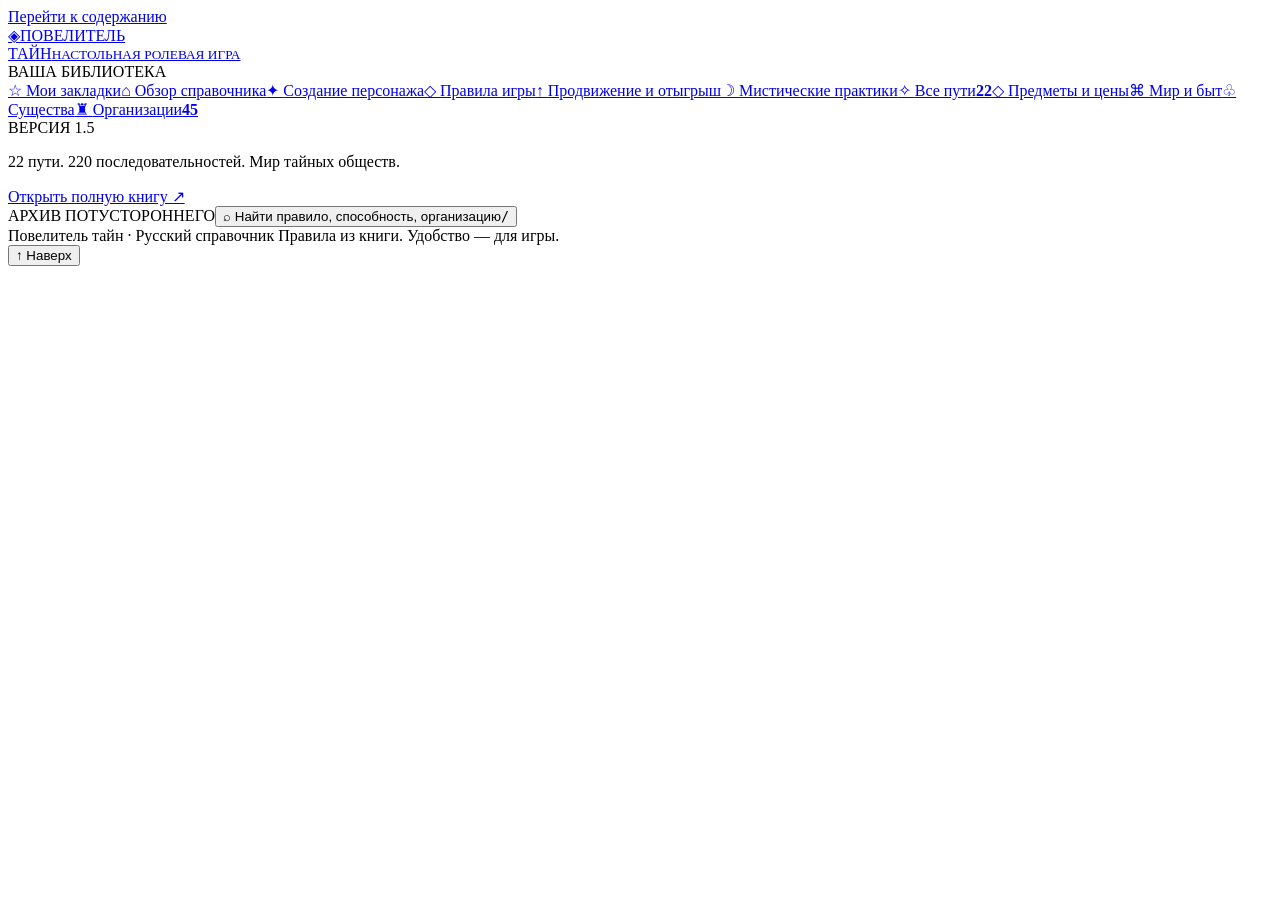
==== index.html @ ff5f6e9d "Add illustrated atlas of all 22 pathways" ====
<!doctype html><html lang="ru"><head><meta charset="utf-8"><meta name="viewport" content="width=device-width,initial-scale=1"><title>Повелитель тайн · Справочник</title><link rel="stylesheet" href="style.css"><link rel="stylesheet" href="gothic.css"><link rel="stylesheet" href="archive.css"><link rel="stylesheet" href="typography.css"><link rel="stylesheet" href="illumination.css"><link rel="stylesheet" href="section-art.css"><link rel="stylesheet" href="reference-entries.css"><link rel="stylesheet" href="browser-fixes.css"><link rel="stylesheet" href="vignettes.css"><link rel="stylesheet" href="directory-polish.css?v=3"><link rel="stylesheet" href="ornate-frames.css?v=2"><link rel="stylesheet" href="content-polish.css?v=2"><link rel="stylesheet" href="path-atlas.css?v=1"></head><body><a class="skip" href="#content">Перейти к содержанию</a><aside class="rail"><a class="brand" href="#home"><span class="seal">◈</span>ПОВЕЛИТЕЛЬ<br>ТАЙН<small>НАСТОЛЬНАЯ РОЛЕВАЯ ИГРА</small></a><div class="rail-label">ВАША БИБЛИОТЕКА</div><nav aria-label="Основная навигация"><a href="#bookmarks" data-nav="bookmarks">☆ <span>Мои закладки</span></a><a href="#home" data-nav="home">⌂ <span>Обзор справочника</span></a><a href="#reference/start" data-nav="start">✦ <span>Создание персонажа</span></a><a href="#reference/rules" data-nav="rules">◇ <span>Правила игры</span></a><a href="#reference/advancement" data-nav="advancement">↑ <span>Продвижение и отыгрыш</span></a><a href="#reference/mysticism" data-nav="mysticism">☽ <span>Мистические практики</span></a><a href="#paths" data-nav="path">✧ <span>Все пути</span><b>22</b></a><a href="#reference/items" data-nav="items">◇ <span>Предметы и цены</span></a><a href="#reference/world" data-nav="world">⌘ <span>Мир и быт</span></a><a href="#reference/creatures" data-nav="creatures">♧ <span>Существа</span></a><a href="#organizations" data-nav="organizations">♜ <span>Организации</span><b>45</b></a></nav><div class="rail-bottom"><span class="edition">ВЕРСИЯ 1.5</span><p>22 пути. 220 последовательностей. Мир тайных обществ.</p><a href="book.pdf" target="_blank" rel="noopener">Открыть полную книгу ↗</a></div></aside><div class="shell"><header><span class="header-label">АРХИВ ПОТУСТОРОННЕГО</span><button id="searchButton" class="search-button">⌕ <span>Найти правило, способность, организацию</span><kbd>/</kbd></button></header><main id="content" tabindex="-1"></main><footer>Повелитель тайн · Русский справочник <span>Правила из книги. Удобство — для игры.</span></footer></div><dialog id="searchDialog"><div class="search-head"><input id="searchInput" type="search" placeholder="Например: гадание, марионетка, Леонард…" aria-label="Поиск по справочнику"><button id="closeSearch" aria-label="Закрыть поиск">✕</button></div><label class="search-scope">Искать в <select id="searchScope"><option value="all">Всём справочнике</option><option value="path">Путях и последовательностях</option><option value="article">Правилах и статьях</option><option value="org">Организациях</option></select></label><p id="searchCount" aria-live="polite">Поиск по правилам, путям и организациям</p><div id="searchResults"></div></dialog><button id="backToTop" aria-label="Вернуться к началу страницы">↑ Наверх</button><div id="toast" role="status"></div><script src="data.js?v=20261022-boundaries1"></script><script src="path-boundaries.js?v=20261022-1"></script><script src="path-overviews.js?v=1"></script><script src="org-art.js?v=2"></script><script src="article-art.js?v=2"></script><script src="path-atlas.js?v=1"></script><script src="app.js?v=20261023-atlas1"></script></body></html>
---- path-atlas.css ----
.path-atlas{margin:32px 0 42px;border:1px solid #8b744b;background:radial-gradient(circle at 50% -25%,#69553345,transparent 43%),linear-gradient(125deg,#192329,#10191e);box-shadow:0 18px 44px #0005;position:relative;overflow:hidden}
.path-atlas:before,.path-atlas:after{content:'✦';position:absolute;color:#c7a66b;z-index:1;font-size:20px;line-height:1;background:#151d22;padding:0 8px}
.path-atlas:before{top:-2px;left:18px}.path-atlas:after{bottom:-2px;right:18px}
.path-atlas-heading{display:flex;align-items:center;gap:20px;padding:26px 32px;cursor:pointer;list-style:none;background:radial-gradient(circle at 11% 50%,#b99c5e20,transparent 27%);border-bottom:1px solid #6b593b}
.path-atlas-heading::-webkit-details-marker{display:none}.path-atlas-heading:after{content:'⌄';color:#d4bb80;font:28px Georgia,serif;margin-left:14px;transition:transform .2s}.path-atlas:not([open]) .path-atlas-heading:after{transform:rotate(-90deg)}
.path-atlas-seal{width:66px;height:66px;display:grid;place-items:center;flex:none;border:1px solid #a68a55;border-radius:50%;box-shadow:0 0 0 5px #a68a5520,inset 0 0 0 5px #11191e;color:#e1c58b;font-size:35px;transform:rotate(-15deg)}
.path-atlas-heading small{display:block;font:10px/1.5 Arial,sans-serif;letter-spacing:2.5px;color:#c4a873}.path-atlas-heading strong{display:block;font:normal clamp(24px,2.5vw,35px)/1.15 Cambria,Georgia,serif;color:#f0e3c9;margin:3px 0}.path-atlas-heading em{display:block;font:normal 13px/1.45 Georgia,serif;color:#b8b5a8}.path-atlas-count{margin-left:auto;flex:none;border:1px solid #77613e;padding:8px 12px;color:#d5bc86;font:10px Arial,sans-serif;letter-spacing:1.5px}
.path-atlas-body{padding:23px 26px 27px}.path-atlas-body>p{margin:0 6px 21px;color:#bdb9aa;font-size:14px}.path-atlas-grid{display:grid;grid-template-columns:repeat(2,minmax(0,1fr));column-gap:20px;row-gap:8px}
.path-atlas-entry{min-width:0;display:flex;align-items:center;gap:13px;min-height:68px;padding:8px 13px;border:1px solid #5b4e38;background:linear-gradient(90deg,#a58a5410,#111a20);transition:background .2s,border-color .2s,transform .2s;position:relative;clip-path:polygon(0 0,calc(100% - 10px) 0,100% 10px,100% 100%,10px 100%,0 calc(100% - 10px))}
.path-atlas-entry:hover,.path-atlas-entry:focus-visible{background:linear-gradient(90deg,#a58a5438,#1a252b);border-color:#b99c60;transform:translateY(-2px)}.path-atlas-entry[hidden]{display:none}
.path-atlas-number{color:#a99164;font:11px Arial,sans-serif;letter-spacing:1px;min-width:20px}.path-atlas-entry img{width:41px;height:48px;object-fit:cover;border:1px solid #9a8052;filter:sepia(.2) saturate(.75)}.path-atlas-copy{min-width:0;flex:1}.path-atlas-copy strong{display:block;color:#ead9b7;font:18px/1.2 Cambria,Georgia,serif}.path-atlas-copy small{display:flex;align-items:baseline;flex-wrap:wrap;gap:5px;color:#b8b8ad;font:12px/1.35 Georgia,serif;margin-top:5px}.path-atlas-copy b{color:#cfb277;font:10px Arial,sans-serif}.path-atlas-copy i{color:#9a855a;font-style:normal;margin:0 2px}.path-atlas-arrow{color:#c2a66e;font-size:18px;align-self:center}
@media(max-width:1120px){.path-atlas-grid{grid-template-columns:1fr}.path-atlas-body{padding:20px}.path-atlas-heading{padding:23px}}
@media(max-width:650px){.path-atlas{margin:24px 0 32px}.path-atlas-heading{gap:14px;padding:20px 16px}.path-atlas-seal{width:47px;height:47px;font-size:25px}.path-atlas-heading strong{font-size:23px}.path-atlas-heading em{font-size:11px}.path-atlas-heading small{font-size:8px;letter-spacing:1.4px}.path-atlas-count{display:none}.path-atlas-body{padding:16px 12px 19px}.path-atlas-body>p{font-size:13px;margin:0 5px 15px}.path-atlas-entry{gap:9px;padding:7px 8px;min-height:64px}.path-atlas-entry img{width:36px;height:43px}.path-atlas-copy strong{font-size:16px}.path-atlas-copy small{font-size:11px}.path-atlas-arrow{font-size:16px}}
@media(prefers-reduced-motion:reduce){.path-atlas-entry,.path-atlas-heading:after{transition:none}.path-atlas-entry:hover{transform:none}}
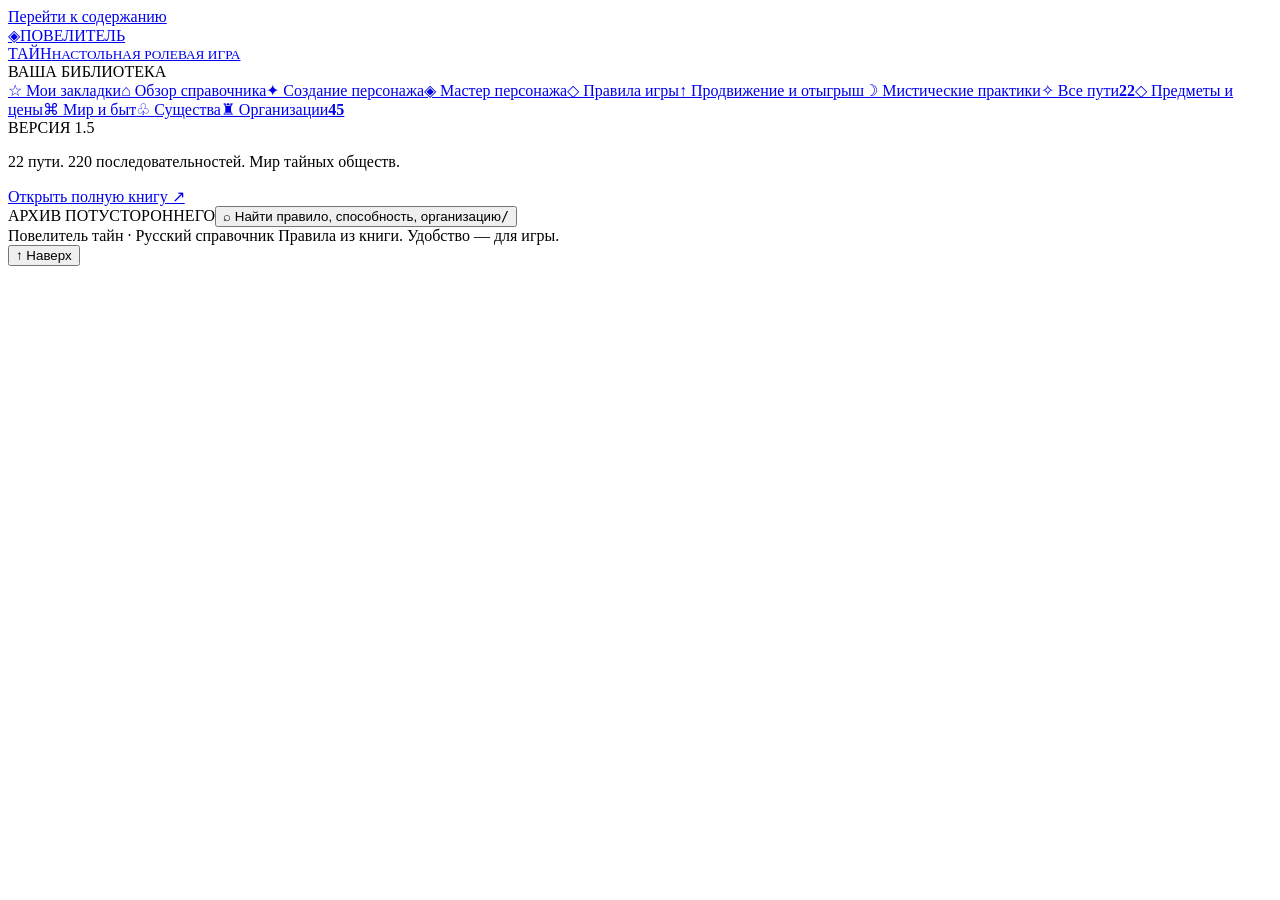
==== commit c9a5442a: "Добавить пошаговое создание персонажа" ====
--- a/index.html
+++ b/index.html
@@ -1 +1 @@
-<!doctype html><html lang="ru"><head><meta charset="utf-8"><meta name="viewport" content="width=device-width,initial-scale=1"><title>Повелитель тайн · Справочник</title><link rel="stylesheet" href="style.css"><link rel="stylesheet" href="gothic.css"><link rel="stylesheet" href="archive.css"><link rel="stylesheet" href="typography.css"><link rel="stylesheet" href="illumination.css"><link rel="stylesheet" href="section-art.css"><link rel="stylesheet" href="reference-entries.css"><link rel="stylesheet" href="browser-fixes.css"><link rel="stylesheet" href="vignettes.css"><link rel="stylesheet" href="directory-polish.css?v=3"><link rel="stylesheet" href="ornate-frames.css?v=2"><link rel="stylesheet" href="content-polish.css?v=2"><link rel="stylesheet" href="path-atlas.css?v=1"></head><body><a class="skip" href="#content">Перейти к содержанию</a><aside class="rail"><a class="brand" href="#home"><span class="seal">◈</span>ПОВЕЛИТЕЛЬ<br>ТАЙН<small>НАСТОЛЬНАЯ РОЛЕВАЯ ИГРА</small></a><div class="rail-label">ВАША БИБЛИОТЕКА</div><nav aria-label="Основная навигация"><a href="#bookmarks" data-nav="bookmarks">☆ <span>Мои закладки</span></a><a href="#home" data-nav="home">⌂ <span>Обзор справочника</span></a><a href="#reference/start" data-nav="start">✦ <span>Создание персонажа</span></a><a href="#reference/rules" data-nav="rules">◇ <span>Правила игры</span></a><a href="#reference/advancement" data-nav="advancement">↑ <span>Продвижение и отыгрыш</span></a><a href="#reference/mysticism" data-nav="mysticism">☽ <span>Мистические практики</span></a><a href="#paths" data-nav="path">✧ <span>Все пути</span><b>22</b></a><a href="#reference/items" data-nav="items">◇ <span>Предметы и цены</span></a><a href="#reference/world" data-nav="world">⌘ <span>Мир и быт</span></a><a href="#reference/creatures" data-nav="creatures">♧ <span>Существа</span></a><a href="#organizations" data-nav="organizations">♜ <span>Организации</span><b>45</b></a></nav><div class="rail-bottom"><span class="edition">ВЕРСИЯ 1.5</span><p>22 пути. 220 последовательностей. Мир тайных обществ.</p><a href="book.pdf" target="_blank" rel="noopener">Открыть полную книгу ↗</a></div></aside><div class="shell"><header><span class="header-label">АРХИВ ПОТУСТОРОННЕГО</span><button id="searchButton" class="search-button">⌕ <span>Найти правило, способность, организацию</span><kbd>/</kbd></button></header><main id="content" tabindex="-1"></main><footer>Повелитель тайн · Русский справочник <span>Правила из книги. Удобство — для игры.</span></footer></div><dialog id="searchDialog"><div class="search-head"><input id="searchInput" type="search" placeholder="Например: гадание, марионетка, Леонард…" aria-label="Поиск по справочнику"><button id="closeSearch" aria-label="Закрыть поиск">✕</button></div><label class="search-scope">Искать в <select id="searchScope"><option value="all">Всём справочнике</option><option value="path">Путях и последовательностях</option><option value="article">Правилах и статьях</option><option value="org">Организациях</option></select></label><p id="searchCount" aria-live="polite">Поиск по правилам, путям и организациям</p><div id="searchResults"></div></dialog><button id="backToTop" aria-label="Вернуться к началу страницы">↑ Наверх</button><div id="toast" role="status"></div><script src="data.js?v=20261022-boundaries1"></script><script src="path-boundaries.js?v=20261022-1"></script><script src="path-overviews.js?v=1"></script><script src="org-art.js?v=2"></script><script src="article-art.js?v=2"></script><script src="path-atlas.js?v=1"></script><script src="app.js?v=20261023-atlas1"></script></body></html>
+<!doctype html><html lang="ru"><head><meta charset="utf-8"><meta name="viewport" content="width=device-width,initial-scale=1"><title>Повелитель тайн · Справочник</title><link rel="stylesheet" href="style.css"><link rel="stylesheet" href="gothic.css"><link rel="stylesheet" href="archive.css"><link rel="stylesheet" href="typography.css"><link rel="stylesheet" href="illumination.css"><link rel="stylesheet" href="section-art.css"><link rel="stylesheet" href="reference-entries.css"><link rel="stylesheet" href="browser-fixes.css"><link rel="stylesheet" href="vignettes.css"><link rel="stylesheet" href="directory-polish.css?v=3"><link rel="stylesheet" href="ornate-frames.css?v=2"><link rel="stylesheet" href="content-polish.css?v=2"><link rel="stylesheet" href="path-atlas.css?v=2"></head><body><a class="skip" href="#content">Перейти к содержанию</a><aside class="rail"><a class="brand" href="#home"><span class="seal">◈</span>ПОВЕЛИТЕЛЬ<br>ТАЙН<small>НАСТОЛЬНАЯ РОЛЕВАЯ ИГРА</small></a><div class="rail-label">ВАША БИБЛИОТЕКА</div><nav aria-label="Основная навигация"><a href="#bookmarks" data-nav="bookmarks">☆ <span>Мои закладки</span></a><a href="#home" data-nav="home">⌂ <span>Обзор справочника</span></a><a href="#reference/start" data-nav="start">✦ <span>Создание персонажа</span></a><a href="creator.html">◈ <span>Мастер персонажа</span></a><a href="#reference/rules" data-nav="rules">◇ <span>Правила игры</span></a><a href="#reference/advancement" data-nav="advancement">↑ <span>Продвижение и отыгрыш</span></a><a href="#reference/mysticism" data-nav="mysticism">☽ <span>Мистические практики</span></a><a href="#paths" data-nav="path">✧ <span>Все пути</span><b>22</b></a><a href="#reference/items" data-nav="items">◇ <span>Предметы и цены</span></a><a href="#reference/world" data-nav="world">⌘ <span>Мир и быт</span></a><a href="#reference/creatures" data-nav="creatures">♧ <span>Существа</span></a><a href="#organizations" data-nav="organizations">♜ <span>Организации</span><b>45</b></a></nav><div class="rail-bottom"><span class="edition">ВЕРСИЯ 1.5</span><p>22 пути. 220 последовательностей. Мир тайных обществ.</p><a href="book.pdf" target="_blank" rel="noopener">Открыть полную книгу ↗</a></div></aside><div class="shell"><header><span class="header-label">АРХИВ ПОТУСТОРОННЕГО</span><button id="searchButton" class="search-button">⌕ <span>Найти правило, способность, организацию</span><kbd>/</kbd></button></header><main id="content" tabindex="-1"></main><footer>Повелитель тайн · Русский справочник <span>Правила из книги. Удобство — для игры.</span></footer></div><dialog id="searchDialog"><div class="search-head"><input id="searchInput" type="search" placeholder="Например: гадание, марионетка, Леонард…" aria-label="Поиск по справочнику"><button id="closeSearch" aria-label="Закрыть поиск">✕</button></div><label class="search-scope">Искать в <select id="searchScope"><option value="all">Всём справочнике</option><option value="path">Путях и последовательностях</option><option value="article">Правилах и статьях</option><option value="org">Организациях</option></select></label><p id="searchCount" aria-live="polite">Поиск по правилам, путям и организациям</p><div id="searchResults"></div></dialog><button id="backToTop" aria-label="Вернуться к началу страницы">↑ Наверх</button><div id="toast" role="status"></div><script src="data.js?v=20261022-boundaries1"></script><script src="path-boundaries.js?v=20261022-1"></script><script src="path-overviews.js?v=1"></script><script src="org-art.js?v=2"></script><script src="article-art.js?v=2"></script><script src="path-atlas.js?v=3"></script><script src="app.js?v=20261023-creator1"></script></body></html>
--- a/path-atlas.css
+++ b/path-atlas.css
@@ -1,14 +1,8 @@
-.path-atlas{margin:32px 0 42px;border:1px solid #8b744b;background:radial-gradient(circle at 50% -25%,#69553345,transparent 43%),linear-gradient(125deg,#192329,#10191e);box-shadow:0 18px 44px #0005;position:relative;overflow:hidden}
-.path-atlas:before,.path-atlas:after{content:'✦';position:absolute;color:#c7a66b;z-index:1;font-size:20px;line-height:1;background:#151d22;padding:0 8px}
-.path-atlas:before{top:-2px;left:18px}.path-atlas:after{bottom:-2px;right:18px}
-.path-atlas-heading{display:flex;align-items:center;gap:20px;padding:26px 32px;cursor:pointer;list-style:none;background:radial-gradient(circle at 11% 50%,#b99c5e20,transparent 27%);border-bottom:1px solid #6b593b}
-.path-atlas-heading::-webkit-details-marker{display:none}.path-atlas-heading:after{content:'⌄';color:#d4bb80;font:28px Georgia,serif;margin-left:14px;transition:transform .2s}.path-atlas:not([open]) .path-atlas-heading:after{transform:rotate(-90deg)}
-.path-atlas-seal{width:66px;height:66px;display:grid;place-items:center;flex:none;border:1px solid #a68a55;border-radius:50%;box-shadow:0 0 0 5px #a68a5520,inset 0 0 0 5px #11191e;color:#e1c58b;font-size:35px;transform:rotate(-15deg)}
-.path-atlas-heading small{display:block;font:10px/1.5 Arial,sans-serif;letter-spacing:2.5px;color:#c4a873}.path-atlas-heading strong{display:block;font:normal clamp(24px,2.5vw,35px)/1.15 Cambria,Georgia,serif;color:#f0e3c9;margin:3px 0}.path-atlas-heading em{display:block;font:normal 13px/1.45 Georgia,serif;color:#b8b5a8}.path-atlas-count{margin-left:auto;flex:none;border:1px solid #77613e;padding:8px 12px;color:#d5bc86;font:10px Arial,sans-serif;letter-spacing:1.5px}
-.path-atlas-body{padding:23px 26px 27px}.path-atlas-body>p{margin:0 6px 21px;color:#bdb9aa;font-size:14px}.path-atlas-grid{display:grid;grid-template-columns:repeat(2,minmax(0,1fr));column-gap:20px;row-gap:8px}
-.path-atlas-entry{min-width:0;display:flex;align-items:center;gap:13px;min-height:68px;padding:8px 13px;border:1px solid #5b4e38;background:linear-gradient(90deg,#a58a5410,#111a20);transition:background .2s,border-color .2s,transform .2s;position:relative;clip-path:polygon(0 0,calc(100% - 10px) 0,100% 10px,100% 100%,10px 100%,0 calc(100% - 10px))}
-.path-atlas-entry:hover,.path-atlas-entry:focus-visible{background:linear-gradient(90deg,#a58a5438,#1a252b);border-color:#b99c60;transform:translateY(-2px)}.path-atlas-entry[hidden]{display:none}
-.path-atlas-number{color:#a99164;font:11px Arial,sans-serif;letter-spacing:1px;min-width:20px}.path-atlas-entry img{width:41px;height:48px;object-fit:cover;border:1px solid #9a8052;filter:sepia(.2) saturate(.75)}.path-atlas-copy{min-width:0;flex:1}.path-atlas-copy strong{display:block;color:#ead9b7;font:18px/1.2 Cambria,Georgia,serif}.path-atlas-copy small{display:flex;align-items:baseline;flex-wrap:wrap;gap:5px;color:#b8b8ad;font:12px/1.35 Georgia,serif;margin-top:5px}.path-atlas-copy b{color:#cfb277;font:10px Arial,sans-serif}.path-atlas-copy i{color:#9a855a;font-style:normal;margin:0 2px}.path-atlas-arrow{color:#c2a66e;font-size:18px;align-self:center}
-@media(max-width:1120px){.path-atlas-grid{grid-template-columns:1fr}.path-atlas-body{padding:20px}.path-atlas-heading{padding:23px}}
-@media(max-width:650px){.path-atlas{margin:24px 0 32px}.path-atlas-heading{gap:14px;padding:20px 16px}.path-atlas-seal{width:47px;height:47px;font-size:25px}.path-atlas-heading strong{font-size:23px}.path-atlas-heading em{font-size:11px}.path-atlas-heading small{font-size:8px;letter-spacing:1.4px}.path-atlas-count{display:none}.path-atlas-body{padding:16px 12px 19px}.path-atlas-body>p{font-size:13px;margin:0 5px 15px}.path-atlas-entry{gap:9px;padding:7px 8px;min-height:64px}.path-atlas-entry img{width:36px;height:43px}.path-atlas-copy strong{font-size:16px}.path-atlas-copy small{font-size:11px}.path-atlas-arrow{font-size:16px}}
-@media(prefers-reduced-motion:reduce){.path-atlas-entry,.path-atlas-heading:after{transition:none}.path-atlas-entry:hover{transform:none}}
+.path-atlas{margin:32px 0 42px;border:1px solid #8b744b;background:radial-gradient(circle at 50% -25%,#69553345,transparent 43%),linear-gradient(125deg,#192329,#10191e);box-shadow:0 18px 44px #0005;position:relative}
+.path-atlas:before,.path-atlas:after{content:'✦';position:absolute;color:#c7a66b;z-index:2;font-size:20px;line-height:1;background:#151d22;padding:0 8px}.path-atlas:before{top:-2px;left:18px}.path-atlas:after{bottom:-2px;right:18px}
+.path-atlas-heading{display:flex;align-items:center;gap:20px;padding:26px 32px;cursor:pointer;list-style:none;background:radial-gradient(circle at 11% 50%,#b99c5e20,transparent 27%);border-bottom:1px solid #6b593b}.path-atlas-heading::-webkit-details-marker{display:none}.path-atlas-heading:after{content:'⌄';color:#d4bb80;font:28px Georgia,serif;margin-left:14px;transition:transform .2s}.path-atlas:not([open]) .path-atlas-heading:after{transform:rotate(-90deg)}
+.path-atlas-seal{width:66px;height:66px;display:grid;place-items:center;flex:none;border:1px solid #a68a55;border-radius:50%;box-shadow:0 0 0 5px #a68a5520,inset 0 0 0 5px #11191e;color:#e1c58b;font-size:35px;transform:rotate(-15deg)}.path-atlas-heading small{display:block;font:10px/1.5 Arial,sans-serif;letter-spacing:2.5px;color:#c4a873}.path-atlas-heading strong{display:block;font:normal clamp(24px,2.5vw,35px)/1.15 Cambria,Georgia,serif;color:#f0e3c9;margin:3px 0}.path-atlas-heading em{display:block;font:normal 13px/1.45 Georgia,serif;color:#b8b5a8}.path-atlas-count{margin-left:auto;flex:none;border:1px solid #77613e;padding:8px 12px;color:#d5bc86;font:10px Arial,sans-serif;letter-spacing:1.5px}
+.path-atlas-body{padding:23px 26px 20px}.path-atlas-body>p{margin:0 6px 17px;color:#c9c2af;font-size:14px}.path-atlas-body>.path-atlas-hint{margin:13px 4px 0;color:#c7ae78;font-size:12px}
+.path-atlas-scroll{max-width:100%;overflow-x:auto;overscroll-behavior-x:contain;border:1px solid #705d3e;scrollbar-color:#a48955 #172026}.path-atlas-scroll:focus-visible{outline:2px solid #e1c58b;outline-offset:3px}.path-atlas-table{width:max-content;min-width:100%;border-collapse:separate;border-spacing:0;table-layout:fixed;font-family:Georgia,serif}.path-atlas-table th,.path-atlas-table td{box-sizing:border-box;border-right:1px solid #554b3a;border-bottom:1px solid #554b3a;padding:0;text-align:left;vertical-align:middle}.path-atlas-table thead th{height:56px;background:#2c2b28;color:#d9c391;text-align:center;padding:7px 8px;font:11px/1.2 Arial,sans-serif;letter-spacing:.4px}.path-atlas-table thead th:first-child{text-align:left;padding-left:17px;position:sticky;left:0;z-index:2;background:#35332d;min-width:190px}.path-atlas-table thead th:not(:first-child){width:145px;min-width:145px}.path-atlas-table thead th span{display:block;font-size:9px;letter-spacing:.5px;color:#b6a98f}.path-atlas-table thead th strong{display:block;margin-top:3px;color:#eddbaf;font:24px/1 Georgia,serif}.path-atlas-table tbody th{position:sticky;left:0;z-index:1;min-width:190px;max-width:190px;background:#222923}.path-atlas-table tbody tr:nth-child(even) th{background:#283029}.path-atlas-table tbody td{width:145px;min-width:145px;background:#172128}.path-atlas-table tbody tr:nth-child(even) td{background:#1c262b}.path-atlas-table tbody tr:hover th,.path-atlas-table tbody tr:hover td{background:#34352c}.path-atlas-table tbody tr[hidden]{display:none}.path-atlas-table a{display:flex;align-items:center;min-height:68px;padding:9px 12px;color:#e6d9bd;text-decoration:none;font:14px/1.25 Georgia,serif;transition:background .15s,color .15s}.path-atlas-table a:hover,.path-atlas-table a:focus-visible{background:#8b744b33;color:#fff2c9;outline:2px solid #c0a268;outline-offset:-3px}.path-atlas-table tbody th a{gap:10px;color:#efdfb9;font-size:15px;font-weight:bold}.path-atlas-table tbody th img{width:34px;height:42px;flex:none;object-fit:cover;border:1px solid #8c754b;filter:sepia(.2) saturate(.75)}.path-atlas-table td a{display:block;align-content:center}.path-atlas-table td small{display:block;margin-bottom:5px;color:#b79b65;font:10px Arial,sans-serif}
+@media(max-width:650px){.path-atlas{margin:24px 0 32px}.path-atlas-heading{gap:14px;padding:20px 16px}.path-atlas-seal{width:47px;height:47px;font-size:25px}.path-atlas-heading strong{font-size:23px}.path-atlas-heading em{font-size:11px}.path-atlas-heading small{font-size:8px;letter-spacing:1.4px}.path-atlas-count{display:none}.path-atlas-body{padding:16px 12px 18px}.path-atlas-body>p{font-size:13px}.path-atlas-table thead th:first-child,.path-atlas-table tbody th{min-width:130px;max-width:130px}.path-atlas-table tbody th img{width:27px;height:34px}.path-atlas-table tbody th a{gap:6px;font-size:13px;padding:6px}.path-atlas-table thead th:not(:first-child),.path-atlas-table tbody td{width:125px;min-width:125px}.path-atlas-table td a{font-size:13px;padding:8px}}
+@media(prefers-reduced-motion:reduce){.path-atlas-heading:after,.path-atlas-table a{transition:none}}
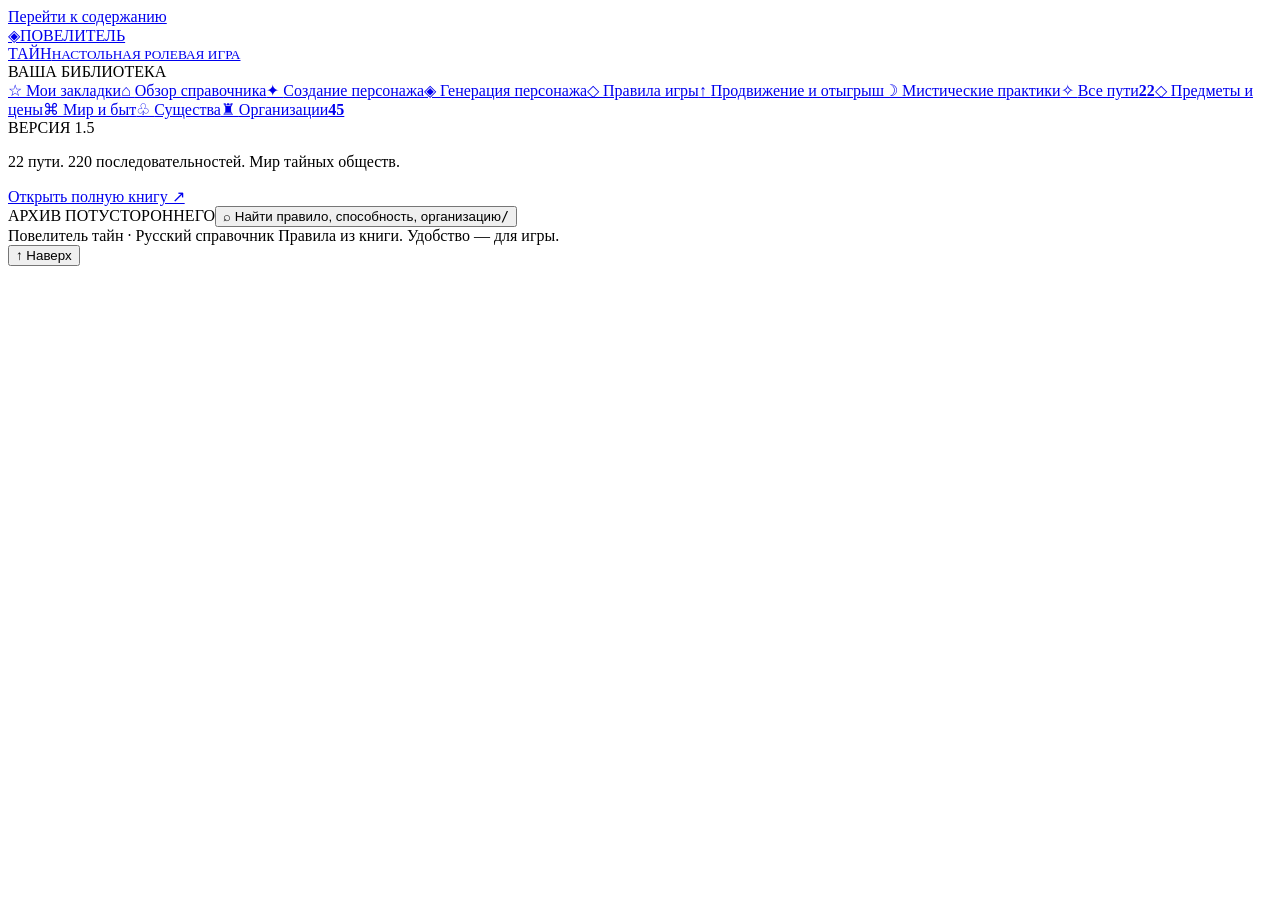
==== commit 3f097092: "Clarify character generation and allow quick skill selection" ====
--- a/index.html
+++ b/index.html
@@ -1 +1,2 @@
-<!doctype html><html lang="ru"><head><meta charset="utf-8"><meta name="viewport" content="width=device-width,initial-scale=1"><title>Повелитель тайн · Справочник</title><link rel="stylesheet" href="style.css"><link rel="stylesheet" href="gothic.css"><link rel="stylesheet" href="archive.css"><link rel="stylesheet" href="typography.css"><link rel="stylesheet" href="illumination.css"><link rel="stylesheet" href="section-art.css"><link rel="stylesheet" href="reference-entries.css"><link rel="stylesheet" href="browser-fixes.css"><link rel="stylesheet" href="vignettes.css"><link rel="stylesheet" href="directory-polish.css?v=3"><link rel="stylesheet" href="ornate-frames.css?v=2"><link rel="stylesheet" href="content-polish.css?v=2"><link rel="stylesheet" href="path-atlas.css?v=2"></head><body><a class="skip" href="#content">Перейти к содержанию</a><aside class="rail"><a class="brand" href="#home"><span class="seal">◈</span>ПОВЕЛИТЕЛЬ<br>ТАЙН<small>НАСТОЛЬНАЯ РОЛЕВАЯ ИГРА</small></a><div class="rail-label">ВАША БИБЛИОТЕКА</div><nav aria-label="Основная навигация"><a href="#bookmarks" data-nav="bookmarks">☆ <span>Мои закладки</span></a><a href="#home" data-nav="home">⌂ <span>Обзор справочника</span></a><a href="#reference/start" data-nav="start">✦ <span>Создание персонажа</span></a><a href="creator.html">◈ <span>Мастер персонажа</span></a><a href="#reference/rules" data-nav="rules">◇ <span>Правила игры</span></a><a href="#reference/advancement" data-nav="advancement">↑ <span>Продвижение и отыгрыш</span></a><a href="#reference/mysticism" data-nav="mysticism">☽ <span>Мистические практики</span></a><a href="#paths" data-nav="path">✧ <span>Все пути</span><b>22</b></a><a href="#reference/items" data-nav="items">◇ <span>Предметы и цены</span></a><a href="#reference/world" data-nav="world">⌘ <span>Мир и быт</span></a><a href="#reference/creatures" data-nav="creatures">♧ <span>Существа</span></a><a href="#organizations" data-nav="organizations">♜ <span>Организации</span><b>45</b></a></nav><div class="rail-bottom"><span class="edition">ВЕРСИЯ 1.5</span><p>22 пути. 220 последовательностей. Мир тайных обществ.</p><a href="book.pdf" target="_blank" rel="noopener">Открыть полную книгу ↗</a></div></aside><div class="shell"><header><span class="header-label">АРХИВ ПОТУСТОРОННЕГО</span><button id="searchButton" class="search-button">⌕ <span>Найти правило, способность, организацию</span><kbd>/</kbd></button></header><main id="content" tabindex="-1"></main><footer>Повелитель тайн · Русский справочник <span>Правила из книги. Удобство — для игры.</span></footer></div><dialog id="searchDialog"><div class="search-head"><input id="searchInput" type="search" placeholder="Например: гадание, марионетка, Леонард…" aria-label="Поиск по справочнику"><button id="closeSearch" aria-label="Закрыть поиск">✕</button></div><label class="search-scope">Искать в <select id="searchScope"><option value="all">Всём справочнике</option><option value="path">Путях и последовательностях</option><option value="article">Правилах и статьях</option><option value="org">Организациях</option></select></label><p id="searchCount" aria-live="polite">Поиск по правилам, путям и организациям</p><div id="searchResults"></div></dialog><button id="backToTop" aria-label="Вернуться к началу страницы">↑ Наверх</button><div id="toast" role="status"></div><script src="data.js?v=20261022-boundaries1"></script><script src="path-boundaries.js?v=20261022-1"></script><script src="path-overviews.js?v=1"></script><script src="org-art.js?v=2"></script><script src="article-art.js?v=2"></script><script src="path-atlas.js?v=3"></script><script src="app.js?v=20261023-creator1"></script></body></html>
+<!doctype html><html lang="ru"><head><meta charset="utf-8"><meta name="viewport" content="width=device-width,initial-scale=1"><title>Повелитель тайн · Справочник</title><link rel="stylesheet" href="style.css"><link rel="stylesheet" href="gothic.css"><link rel="stylesheet" href="archive.css"><link rel="stylesheet" href="typography.css"><link rel="stylesheet" href="illumination.css"><link rel="stylesheet" href="section-art.css"><link rel="stylesheet" href="reference-entries.css"><link rel="stylesheet" href="browser-fixes.css"><link rel="stylesheet" href="vignettes.css"><link rel="stylesheet" href="directory-polish.css?v=3"><link rel="stylesheet" href="ornate-frames.css?v=2"><link rel="stylesheet" href="content-polish.css?v=2"><link rel="stylesheet" href="path-atlas.css?v=2"></head><body><a class="skip" href="#content">Перейти к содержанию</a><aside class="rail"><a class="brand" href="#home"><span class="seal">◈</span>ПОВЕЛИТЕЛЬ<br>ТАЙН<small>НАСТОЛЬНАЯ РОЛЕВАЯ ИГРА</small></a><div class="rail-label">ВАША БИБЛИОТЕКА</div><nav aria-label="Основная навигация"><a href="#bookmarks" data-nav="bookmarks">☆ <span>Мои закладки</span></a><a href="#home" data-nav="home">⌂ <span>Обзор справочника</span></a><a href="#reference/start" data-nav="start">✦ <span>Создание персонажа</span></a><a href="creator.html">◈ <span>Генерация персонажа</span></a><a href="#reference/rules" data-nav="rules">◇ <span>Правила игры</span></a><a href="#reference/advancement" data-nav="advancement">↑ <span>Продвижение и отыгрыш</span></a><a href="#reference/mysticism" data-nav="mysticism">☽ <span>Мистические практики</span></a><a href="#paths" data-nav="path">✧ <span>Все пути</span><b>22</b></a><a href="#reference/items" data-nav="items">◇ <span>Предметы и цены</span></a><a href="#reference/world" data-nav="world">⌘ <span>Мир и быт</span></a><a href="#reference/creatures" data-nav="creatures">♧ <span>Существа</span></a><a href="#organizations" data-nav="organizations">♜ <span>Организации</span><b>45</b></a></nav><div class="rail-bottom"><span class="edition">ВЕРСИЯ 1.5</span><p>22 пути. 220 последовательностей. Мир тайных обществ.</p><a href="book.pdf" target="_blank" rel="noopener">Открыть полную книгу ↗</a></div></aside><div class="shell"><header><span class="header-label">АРХИВ ПОТУСТОРОННЕГО</span><button id="searchButton" class="search-button">⌕ <span>Найти правило, способность, организацию</span><kbd>/</kbd></button></header><main id="content" tabindex="-1"></main><footer>Повелитель тайн · Русский справочник <span>Правила из книги. Удобство — для игры.</span></footer></div><dialog id="searchDialog"><div class="search-head"><input id="searchInput" type="search" placeholder="Например: гадание, марионетка, Леонард…" aria-label="Поиск по справочнику"><button id="closeSearch" aria-label="Закрыть поиск">✕</button></div><label class="search-scope">Искать в <select id="searchScope"><option value="all">Всём справочнике</option><option value="path">Путях и последовательностях</option><option value="article">Правилах и статьях</option><option value="org">Организациях</option></select></label><p id="searchCount" aria-live="polite">Поиск по правилам, путям и организациям</p><div id="searchResults"></div></dialog><button id="backToTop" aria-label="Вернуться к началу страницы">↑ Наверх</button><div id="toast" role="status"></div><script src="data.js?v=20261022-boundaries1"></script><script src="path-boundaries.js?v=20261022-1"></script><script src="path-overviews.js?v=1"></script><script src="org-art.js?v=2"></script><script src="article-art.js?v=2"></script><script src="path-atlas.js?v=3"></script><script src="app.js?v=20261023-creator1"></script></body></html>
+
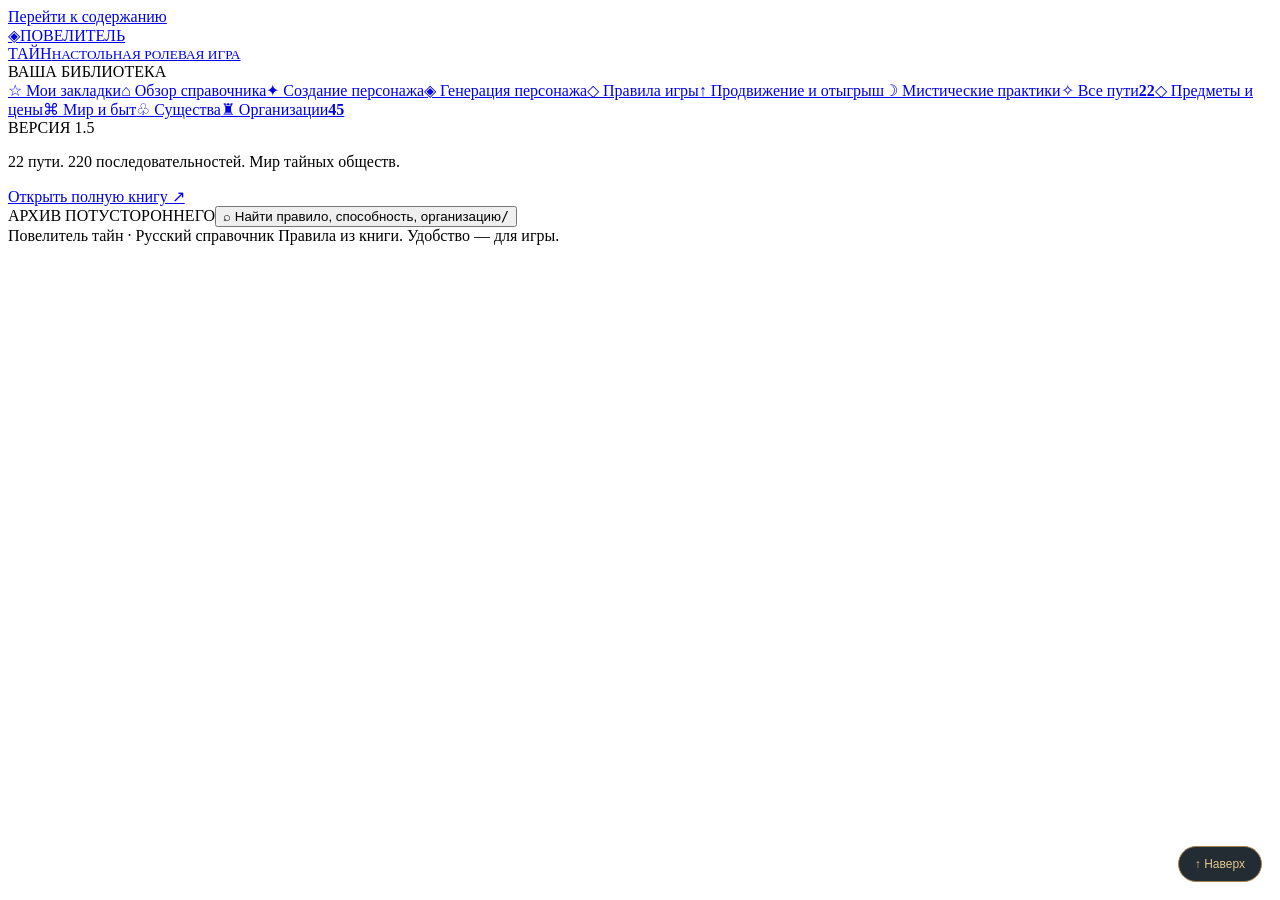
==== commit 936c9820: "Explain all eight attributes in rules reference" ====
--- a/index.html
+++ b/index.html
@@ -1,2 +1,2 @@
-<!doctype html><html lang="ru"><head><meta charset="utf-8"><meta name="viewport" content="width=device-width,initial-scale=1"><title>Повелитель тайн · Справочник</title><link rel="stylesheet" href="style.css"><link rel="stylesheet" href="gothic.css"><link rel="stylesheet" href="archive.css"><link rel="stylesheet" href="typography.css"><link rel="stylesheet" href="illumination.css"><link rel="stylesheet" href="section-art.css"><link rel="stylesheet" href="reference-entries.css"><link rel="stylesheet" href="browser-fixes.css"><link rel="stylesheet" href="vignettes.css"><link rel="stylesheet" href="directory-polish.css?v=3"><link rel="stylesheet" href="ornate-frames.css?v=2"><link rel="stylesheet" href="content-polish.css?v=2"><link rel="stylesheet" href="path-atlas.css?v=2"></head><body><a class="skip" href="#content">Перейти к содержанию</a><aside class="rail"><a class="brand" href="#home"><span class="seal">◈</span>ПОВЕЛИТЕЛЬ<br>ТАЙН<small>НАСТОЛЬНАЯ РОЛЕВАЯ ИГРА</small></a><div class="rail-label">ВАША БИБЛИОТЕКА</div><nav aria-label="Основная навигация"><a href="#bookmarks" data-nav="bookmarks">☆ <span>Мои закладки</span></a><a href="#home" data-nav="home">⌂ <span>Обзор справочника</span></a><a href="#reference/start" data-nav="start">✦ <span>Создание персонажа</span></a><a href="creator.html">◈ <span>Генерация персонажа</span></a><a href="#reference/rules" data-nav="rules">◇ <span>Правила игры</span></a><a href="#reference/advancement" data-nav="advancement">↑ <span>Продвижение и отыгрыш</span></a><a href="#reference/mysticism" data-nav="mysticism">☽ <span>Мистические практики</span></a><a href="#paths" data-nav="path">✧ <span>Все пути</span><b>22</b></a><a href="#reference/items" data-nav="items">◇ <span>Предметы и цены</span></a><a href="#reference/world" data-nav="world">⌘ <span>Мир и быт</span></a><a href="#reference/creatures" data-nav="creatures">♧ <span>Существа</span></a><a href="#organizations" data-nav="organizations">♜ <span>Организации</span><b>45</b></a></nav><div class="rail-bottom"><span class="edition">ВЕРСИЯ 1.5</span><p>22 пути. 220 последовательностей. Мир тайных обществ.</p><a href="book.pdf" target="_blank" rel="noopener">Открыть полную книгу ↗</a></div></aside><div class="shell"><header><span class="header-label">АРХИВ ПОТУСТОРОННЕГО</span><button id="searchButton" class="search-button">⌕ <span>Найти правило, способность, организацию</span><kbd>/</kbd></button></header><main id="content" tabindex="-1"></main><footer>Повелитель тайн · Русский справочник <span>Правила из книги. Удобство — для игры.</span></footer></div><dialog id="searchDialog"><div class="search-head"><input id="searchInput" type="search" placeholder="Например: гадание, марионетка, Леонард…" aria-label="Поиск по справочнику"><button id="closeSearch" aria-label="Закрыть поиск">✕</button></div><label class="search-scope">Искать в <select id="searchScope"><option value="all">Всём справочнике</option><option value="path">Путях и последовательностях</option><option value="article">Правилах и статьях</option><option value="org">Организациях</option></select></label><p id="searchCount" aria-live="polite">Поиск по правилам, путям и организациям</p><div id="searchResults"></div></dialog><button id="backToTop" aria-label="Вернуться к началу страницы">↑ Наверх</button><div id="toast" role="status"></div><script src="data.js?v=20261022-boundaries1"></script><script src="path-boundaries.js?v=20261022-1"></script><script src="path-overviews.js?v=1"></script><script src="org-art.js?v=2"></script><script src="article-art.js?v=2"></script><script src="path-atlas.js?v=3"></script><script src="app.js?v=20261023-creator1"></script></body></html>
+<!doctype html><html lang="ru"><head><meta charset="utf-8"><meta name="viewport" content="width=device-width,initial-scale=1"><title>Повелитель тайн · Справочник</title><link rel="stylesheet" href="style.css"><link rel="stylesheet" href="gothic.css"><link rel="stylesheet" href="archive.css"><link rel="stylesheet" href="typography.css"><link rel="stylesheet" href="illumination.css"><link rel="stylesheet" href="section-art.css"><link rel="stylesheet" href="reference-entries.css?v=20261023-attributes1"><link rel="stylesheet" href="browser-fixes.css"><link rel="stylesheet" href="vignettes.css"><link rel="stylesheet" href="directory-polish.css?v=3"><link rel="stylesheet" href="ornate-frames.css?v=2"><link rel="stylesheet" href="content-polish.css?v=2"><link rel="stylesheet" href="path-atlas.css?v=2"></head><body><a class="skip" href="#content">Перейти к содержанию</a><aside class="rail"><a class="brand" href="#home"><span class="seal">◈</span>ПОВЕЛИТЕЛЬ<br>ТАЙН<small>НАСТОЛЬНАЯ РОЛЕВАЯ ИГРА</small></a><div class="rail-label">ВАША БИБЛИОТЕКА</div><nav aria-label="Основная навигация"><a href="#bookmarks" data-nav="bookmarks">☆ <span>Мои закладки</span></a><a href="#home" data-nav="home">⌂ <span>Обзор справочника</span></a><a href="#reference/start" data-nav="start">✦ <span>Создание персонажа</span></a><a href="creator.html">◈ <span>Генерация персонажа</span></a><a href="#reference/rules" data-nav="rules">◇ <span>Правила игры</span></a><a href="#reference/advancement" data-nav="advancement">↑ <span>Продвижение и отыгрыш</span></a><a href="#reference/mysticism" data-nav="mysticism">☽ <span>Мистические практики</span></a><a href="#paths" data-nav="path">✧ <span>Все пути</span><b>22</b></a><a href="#reference/items" data-nav="items">◇ <span>Предметы и цены</span></a><a href="#reference/world" data-nav="world">⌘ <span>Мир и быт</span></a><a href="#reference/creatures" data-nav="creatures">♧ <span>Существа</span></a><a href="#organizations" data-nav="organizations">♜ <span>Организации</span><b>45</b></a></nav><div class="rail-bottom"><span class="edition">ВЕРСИЯ 1.5</span><p>22 пути. 220 последовательностей. Мир тайных обществ.</p><a href="book.pdf" target="_blank" rel="noopener">Открыть полную книгу ↗</a></div></aside><div class="shell"><header><span class="header-label">АРХИВ ПОТУСТОРОННЕГО</span><button id="searchButton" class="search-button">⌕ <span>Найти правило, способность, организацию</span><kbd>/</kbd></button></header><main id="content" tabindex="-1"></main><footer>Повелитель тайн · Русский справочник <span>Правила из книги. Удобство — для игры.</span></footer></div><dialog id="searchDialog"><div class="search-head"><input id="searchInput" type="search" placeholder="Например: гадание, марионетка, Леонард…" aria-label="Поиск по справочнику"><button id="closeSearch" aria-label="Закрыть поиск">✕</button></div><label class="search-scope">Искать в <select id="searchScope"><option value="all">Всём справочнике</option><option value="path">Путях и последовательностях</option><option value="article">Правилах и статьях</option><option value="org">Организациях</option></select></label><p id="searchCount" aria-live="polite">Поиск по правилам, путям и организациям</p><div id="searchResults"></div></dialog><button id="backToTop" aria-label="Вернуться к началу страницы">↑ Наверх</button><div id="toast" role="status"></div><script src="data.js?v=20261022-boundaries1"></script><script src="path-boundaries.js?v=20261022-1"></script><script src="path-overviews.js?v=1"></script><script src="org-art.js?v=2"></script><script src="article-art.js?v=2"></script><script src="path-atlas.js?v=3"></script><script src="app.js?v=20261023-attributes1"></script></body></html>
 
--- a/reference-entries.css
+++ b/reference-entries.css
@@ -0,0 +1,29 @@
+.equipment-entry{position:relative;border:1px solid #8e744c77;border-left:3px solid #b29561;border-radius:3px 20px 3px 3px;background:linear-gradient(110deg,#a78a4914,#111a1f55);padding:19px 22px;margin:16px 0;box-shadow:0 4px 18px #0002}.equipment-entry p{margin:0}.entry-label{color:#e7d4ac;font-weight:700}.equipment-entry .entry-label{display:block;font:600 27px/1.2 'Cormorant Archive',Cambria,serif;margin-bottom:10px}.equipment-note{margin:12px 5px;color:#c9c6bb}.equipment-note p{margin-bottom:18px}.article-weapons .prose,.article-potions-talismans .prose{max-width:900px}.price-table table{font-size:15px;line-height:1.7}.price-table caption{text-align:left;color:#cbb78c;font:600 24px 'Cormorant Archive',Georgia,serif;padding:12px 0}.price-table th{border:1px solid #625337;padding:13px 15px;text-align:left;vertical-align:top;white-space:pre-line}.price-table thead th{background:#2b2d25;color:#e7d4ac;font:600 22px 'Cormorant Archive',Georgia,serif}.price-table tbody th{width:40%;min-width:150px;background:#1c262a;color:#dac9a6;font-weight:normal}.price-table td{background:#131d23;color:#ddd7c9;min-width:190px;padding:13px 15px}.price-table tbody tr:nth-child(even) th,.price-table tbody tr:nth-child(even) td{background:#242c2d}.price-table tr.target-highlight th,.price-table tr.target-highlight td{background:#4b4228;color:#fff0cd}.creature-stat{padding:12px 16px;border-left:2px solid #9b8050;background:#a78a490c}.creature-stat .entry-label{display:block;margin-bottom:4px}.article-bestiary>details{border:1px solid #806b4466;border-radius:4px 25px 4px 4px;padding:0 18px;margin:22px 0;background:linear-gradient(120deg,#1a2429aa,transparent)}.article-bestiary>details>summary{padding:22px 5px}.article-bestiary>details>.prose{border-left:0;margin-left:0}.potion-entry{border-left-color:#a18a6d}.item-paragraph .entry-label{color:#d8c49b}@media(max-width:650px){.equipment-entry{padding:16px;margin:14px 0}.equipment-entry .entry-label{font-size:25px}.article-bestiary>details{padding:0 10px}.price-table th,.price-table td{padding:10px}.price-table{overflow-x:auto}.price-table tbody th{min-width:120px}.price-table td{min-width:160px}}
+
+/* Rule entries and nested skill cards: the rules themselves are unchanged. */
+.article-conditions>details,.article-special-actions>details,.article-defences>details,.article-damage>details,.article-rituals>details{border:1px solid #806b4466;border-left:3px solid #9f8350;border-radius:3px 20px 3px 3px;padding:0 17px;margin:18px 0;background:linear-gradient(120deg,#a78a490c,transparent)}.article-conditions>details>summary,.article-special-actions>details>summary,.article-defences>details>summary,.article-damage>details>summary,.article-rituals>details>summary{padding:19px 3px}.article-conditions>details>.prose,.article-special-actions>details>.prose,.article-defences>details>.prose,.article-damage>details>.prose,.article-rituals>details>.prose{border:0;padding:6px 10px 22px;margin:0}.rule-article .skill-entry{border:1px solid #806b4466;border-radius:3px 15px 3px 3px;background:#152027;margin:12px 0;box-shadow:none}.skill-entry>summary{font:600 24px/1.25 'Cormorant Archive',Cambria,serif;color:#e4d1a7;padding:17px 20px}.skill-entry .skill-copy{padding:18px 20px 5px}.check-formula{padding:12px 16px;background:#9f835015;border-left:2px solid #a68a55;color:#ead7b0;font-weight:bold}.ritual-steps{padding-left:32px;list-style:decimal}.ritual-steps li{padding:8px 0 8px 12px;border-bottom:1px solid #806b4433}.ritual-steps li::marker{color:#d6b77a;font:600 24px 'Cormorant Archive',Georgia,serif}.ritual-steps li p{margin:0}@media(max-width:650px){.article-conditions>details,.article-special-actions>details,.article-defences>details,.article-damage>details,.article-rituals>details{padding:0 10px}.skill-entry>summary{font-size:23px;padding:15px}.skill-entry .skill-copy{padding:15px 14px 3px}.ritual-steps{padding-left:25px}}
+
+.article-attributes>details,.article-advancement>details,.article-digestion>details{border:1px solid #806b4455;border-left:3px solid #9f8350;border-radius:3px 20px 3px 3px;padding:0 16px;background:linear-gradient(110deg,#a78a490a,transparent);margin:18px 0}.article-attributes>details>.prose,.article-advancement>details>.prose,.article-digestion>details>.prose{border-left:0;margin-left:0;padding-left:6px;padding-right:6px}.advancement-result .entry-label{font-size:25px}.reference-comparison{margin:22px 0}.article-daily-life>details>summary{border-bottom:1px solid #806b4433}.article-daily-life .reference-comparison th{width:29%}.reference-comparison th,.reference-comparison td{overflow-wrap:anywhere}@media(max-width:650px){.article-attributes>details,.article-advancement>details,.article-digestion>details{padding:0 10px}.advancement-result .entry-label{font-size:23px}}
+
+.attribute-guide{margin:24px 0 30px;padding:23px clamp(16px,3vw,32px) 28px;border:1px solid #a18a5d88;border-radius:3px 28px 3px 28px;background:radial-gradient(circle at 100% 0%,#9e78451f,transparent 43%),linear-gradient(145deg,#1b282b,#101b21);box-shadow:0 14px 38px #0004}
+.attribute-guide h2{margin:8px 0 10px;color:#f1ddba;font:600 clamp(28px,3.3vw,40px)/1.12 'Cormorant Garamond',Georgia,serif}
+.attribute-guide>p{max-width:74ch;color:#d7cbb5;line-height:1.6;margin:0 0 21px}
+.attribute-guide-grid{display:grid;grid-template-columns:repeat(2,minmax(0,1fr));gap:13px}
+.attribute-guide-card{position:relative;min-width:0;padding:18px 19px 17px;border:1px solid #91764b80;border-radius:2px 18px 2px 18px;background:linear-gradient(115deg,#af8c4612,#152226 60%)}
+.attribute-guide-number{float:right;color:#b39661;font:15px Georgia,serif;letter-spacing:.06em}
+.attribute-guide-card h3{margin:0 0 7px;color:#efd8aa;font:600 28px/1.1 'Cormorant Garamond',Georgia,serif}
+.attribute-guide-card p{margin:0 0 13px;color:#e0d6c3;line-height:1.48}
+.attribute-guide-card strong{display:block;color:#bea579;font:11px/1.4 Arial,sans-serif;letter-spacing:.1em;text-transform:uppercase}
+.attribute-guide-card ul{margin:8px 0 0;padding-left:17px;color:#b99a62}
+.attribute-guide-card li{margin:6px 0;line-height:1.42}
+.attribute-guide-card a{color:#d6c19b;text-decoration:underline;text-decoration-color:#927b52;text-underline-offset:3px}
+.attribute-guide-card a:hover,.attribute-guide-card a:focus-visible{color:#ffe2a7}
+@media(max-width:720px){.attribute-guide-grid{grid-template-columns:1fr}.attribute-guide{padding:18px 14px 22px}.attribute-guide-card{padding:16px}}
+
+.power-index{display:flex;flex-wrap:wrap;gap:8px;margin:15px 0 25px;padding:16px 0;border-top:1px solid #806b4444;border-bottom:1px solid #806b4444}.power-index>span{width:100%;font:9px/1.5 Arial,sans-serif;letter-spacing:1.5px;color:#ae9b78;margin-bottom:5px}.power-index a{font:13px/1.5 Georgia,serif;border-bottom:1px dotted #9f835077;padding:5px 8px;color:#d3c6ab}.power-index a:hover{background:#a78a491c;color:#f1ddaf}.power-index .index-recipe{color:#c7d2b3}.power-index .index-ritual{color:#d4bfd9}.power-index .index-acting{color:#d9bd91}.sequence-content .ability{margin:12px 0;border:1px solid #806b4455;border-left:2px solid #8f784e;border-radius:2px 17px 2px 2px;padding:0 17px;background:#131d23}.sequence-content .ability>summary{padding:18px 0;font-size:24px}.sequence-content .ability .prose{padding:7px 0 20px}.sequence-content .block-recipe{border-left-color:#a6b58b;background:linear-gradient(110deg,#a6b58b0c,#131d23)}.sequence-content .block-ritual{border-left-color:#b495ba;background:linear-gradient(110deg,#b495ba0c,#131d23)}.sequence-content .block-acting{border-left-color:#c6a16c}.sequence-content .block-gains{border-left-color:#bfa96f}.sequence-content .block-description{border-left-color:#6e7c86;background:transparent}.power-parameter{padding:12px 14px;background:#a78a490b;border-left:1px solid #9f835066}.power-parameter .entry-label{display:block;font-size:16px;margin-bottom:5px}.sequence-content .block-recipe .power-parameter{background:#a6b58b0a;border-color:#a6b58b55}@media(max-width:650px){.sequence-content .ability{padding:0 11px}.sequence-content .ability>summary{font-size:23px}.power-index{gap:5px}.power-index a{font-size:12px;padding:6px}.power-parameter{padding:10px}}
+
+.dossier-fact{padding:13px 17px;background:linear-gradient(90deg,#a78a4913,transparent);border-left:2px solid #a58a56;margin:14px 0}.dossier-fact .entry-label{display:block;margin-bottom:5px;color:#e2cda5}.organization-dossier>details,.article-honorific-names>details,.article-territories>details{border:1px solid #806b4455;border-radius:3px 20px 3px 3px;padding:0 16px;background:linear-gradient(110deg,#a78a4909,transparent);margin:18px 0}.organization-dossier>details>.prose,.article-honorific-names>details>.prose,.article-territories>details>.prose{border-left:0;margin-left:0;padding-left:6px;padding-right:6px}.organization-dossier>details>summary,.article-honorific-names>details>summary,.article-territories>details>summary{line-height:1.25}.article-honorific-names .article-contents{max-height:300px;overflow-y:auto;scrollbar-color:#806b44 #131d23;padding-right:12px}.article-honorific-names .article-contents strong{position:sticky;top:0;background:#131d23;padding:5px 0;z-index:1}@media(max-width:650px){.organization-dossier>details,.article-honorific-names>details,.article-territories>details{padding:0 10px}.dossier-fact{padding:11px 12px}.article-honorific-names .article-contents{max-height:240px}}
+
+.bookmark-button{display:inline-block;margin:0 0 18px;padding:7px 12px;border:1px solid #9c804b77;border-radius:18px;background:#1b2529;color:#d7bf90;font:12px Arial,sans-serif}.bookmark-button[aria-pressed=true]{background:#463d28;color:#ffdf9d}.resume-reading{display:flex;flex-wrap:wrap;justify-content:space-between;gap:15px;padding:14px 0 22px;color:#d7bf90;font:13px Georgia,serif}.bookmark-list{margin-top:30px}.bookmark-row{display:flex;justify-content:space-between;align-items:center;gap:18px;border-bottom:1px solid #806b4466;padding:20px 0}.bookmark-row>a{font:600 24px 'Cormorant Archive',Georgia,serif;color:#e1d0ac}.bookmark-row button{border:0;background:transparent;color:#c2b393;font-size:12px}.search-scope{display:flex;align-items:center;gap:10px;margin-top:15px;color:#c5b798;font:13px Arial,sans-serif}.search-scope select{max-width:100%;background:#152027;color:#e1d3b6;border:1px solid #806b44;padding:9px;font:13px Arial,sans-serif}.article-contents{max-height:320px;overflow-y:auto;scrollbar-color:#806b44 #131d23}.article-contents a{overflow-wrap:anywhere}.power-index{max-height:240px;overflow-y:auto;scrollbar-color:#806b44 #131d23}#backToTop{position:fixed;bottom:18px;right:18px;border:1px solid #9f8350;border-radius:20px;padding:10px 16px;background:#131d23ed;color:#e1c791;font:12px Arial,sans-serif;z-index:4}#toast{bottom:72px}#moreResults{display:block;margin:20px auto;color:#d7bf90}summary{overflow-wrap:anywhere}.table-wrap{max-width:100%}@media(max-width:650px){.rail nav{display:grid;grid-template-columns:repeat(2,minmax(0,1fr));gap:3px 8px}.rail nav a{min-width:0}.search-scope{flex-wrap:wrap}.search-scope select{width:100%}.bookmark-row{align-items:flex-start}.bookmark-row>a{font-size:22px}.article-contents{max-height:240px}#backToTop{bottom:12px;right:12px}}
+
+.article-section-heading{margin:2.5rem 0 1rem;padding-top:1rem;border-top:1px solid #82714b}.article-section-heading h2{margin:0;color:#dccb9f}
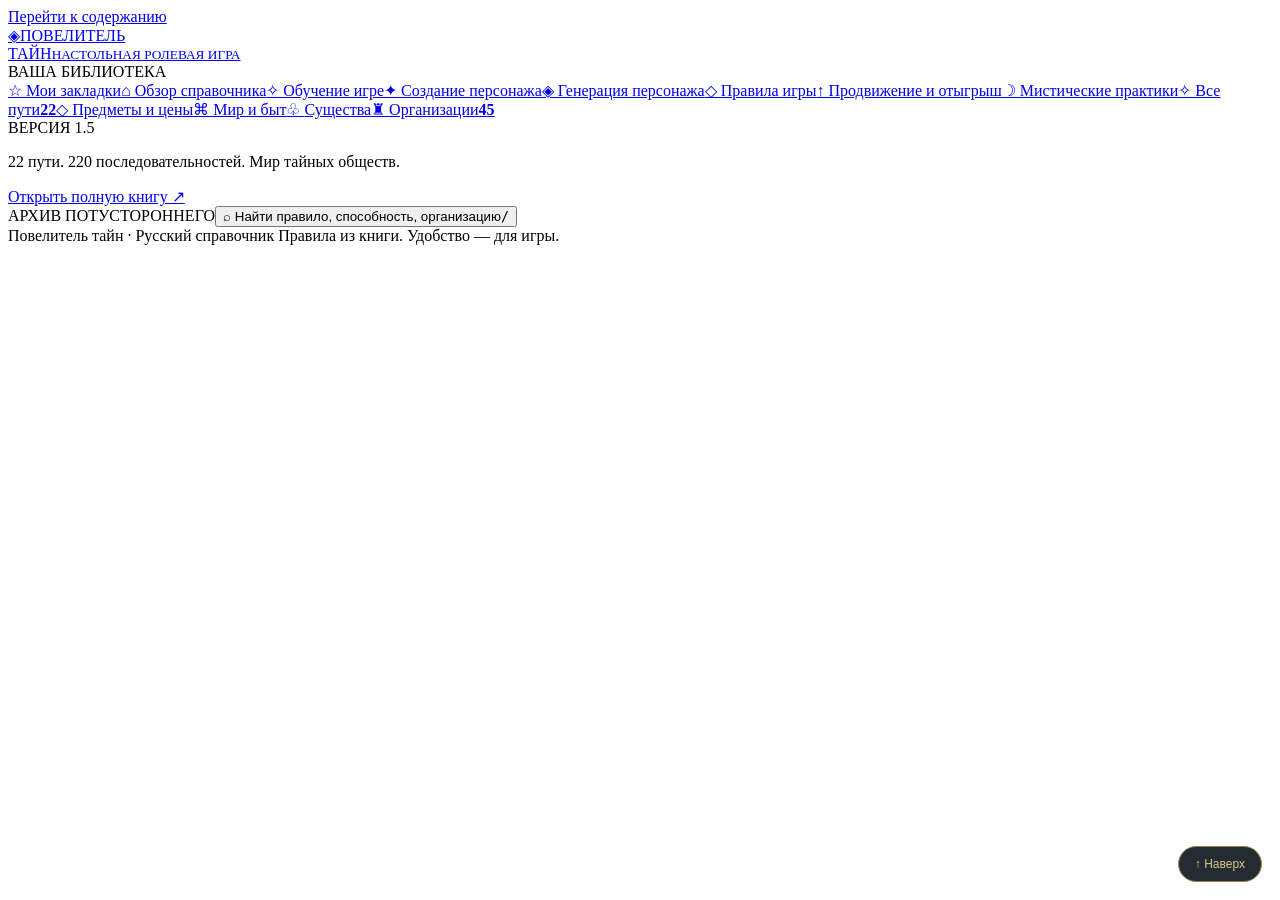
==== commit f5b67716: "Add guided player rules course" ====
--- a/index.html
+++ b/index.html
@@ -1,2 +1,2 @@
-<!doctype html><html lang="ru"><head><meta charset="utf-8"><meta name="viewport" content="width=device-width,initial-scale=1"><title>Повелитель тайн · Справочник</title><link rel="stylesheet" href="style.css"><link rel="stylesheet" href="gothic.css"><link rel="stylesheet" href="archive.css"><link rel="stylesheet" href="typography.css"><link rel="stylesheet" href="illumination.css"><link rel="stylesheet" href="section-art.css"><link rel="stylesheet" href="reference-entries.css?v=20261023-attributes1"><link rel="stylesheet" href="browser-fixes.css"><link rel="stylesheet" href="vignettes.css"><link rel="stylesheet" href="directory-polish.css?v=3"><link rel="stylesheet" href="ornate-frames.css?v=2"><link rel="stylesheet" href="content-polish.css?v=2"><link rel="stylesheet" href="path-atlas.css?v=2"></head><body><a class="skip" href="#content">Перейти к содержанию</a><aside class="rail"><a class="brand" href="#home"><span class="seal">◈</span>ПОВЕЛИТЕЛЬ<br>ТАЙН<small>НАСТОЛЬНАЯ РОЛЕВАЯ ИГРА</small></a><div class="rail-label">ВАША БИБЛИОТЕКА</div><nav aria-label="Основная навигация"><a href="#bookmarks" data-nav="bookmarks">☆ <span>Мои закладки</span></a><a href="#home" data-nav="home">⌂ <span>Обзор справочника</span></a><a href="#reference/start" data-nav="start">✦ <span>Создание персонажа</span></a><a href="creator.html">◈ <span>Генерация персонажа</span></a><a href="#reference/rules" data-nav="rules">◇ <span>Правила игры</span></a><a href="#reference/advancement" data-nav="advancement">↑ <span>Продвижение и отыгрыш</span></a><a href="#reference/mysticism" data-nav="mysticism">☽ <span>Мистические практики</span></a><a href="#paths" data-nav="path">✧ <span>Все пути</span><b>22</b></a><a href="#reference/items" data-nav="items">◇ <span>Предметы и цены</span></a><a href="#reference/world" data-nav="world">⌘ <span>Мир и быт</span></a><a href="#reference/creatures" data-nav="creatures">♧ <span>Существа</span></a><a href="#organizations" data-nav="organizations">♜ <span>Организации</span><b>45</b></a></nav><div class="rail-bottom"><span class="edition">ВЕРСИЯ 1.5</span><p>22 пути. 220 последовательностей. Мир тайных обществ.</p><a href="book.pdf" target="_blank" rel="noopener">Открыть полную книгу ↗</a></div></aside><div class="shell"><header><span class="header-label">АРХИВ ПОТУСТОРОННЕГО</span><button id="searchButton" class="search-button">⌕ <span>Найти правило, способность, организацию</span><kbd>/</kbd></button></header><main id="content" tabindex="-1"></main><footer>Повелитель тайн · Русский справочник <span>Правила из книги. Удобство — для игры.</span></footer></div><dialog id="searchDialog"><div class="search-head"><input id="searchInput" type="search" placeholder="Например: гадание, марионетка, Леонард…" aria-label="Поиск по справочнику"><button id="closeSearch" aria-label="Закрыть поиск">✕</button></div><label class="search-scope">Искать в <select id="searchScope"><option value="all">Всём справочнике</option><option value="path">Путях и последовательностях</option><option value="article">Правилах и статьях</option><option value="org">Организациях</option></select></label><p id="searchCount" aria-live="polite">Поиск по правилам, путям и организациям</p><div id="searchResults"></div></dialog><button id="backToTop" aria-label="Вернуться к началу страницы">↑ Наверх</button><div id="toast" role="status"></div><script src="data.js?v=20261022-boundaries1"></script><script src="path-boundaries.js?v=20261022-1"></script><script src="path-overviews.js?v=1"></script><script src="org-art.js?v=2"></script><script src="article-art.js?v=2"></script><script src="path-atlas.js?v=3"></script><script src="app.js?v=20261023-attributes1"></script></body></html>
+<!doctype html><html lang="ru"><head><meta charset="utf-8"><meta name="viewport" content="width=device-width,initial-scale=1"><title>Повелитель тайн · Справочник</title><link rel="stylesheet" href="style.css"><link rel="stylesheet" href="gothic.css"><link rel="stylesheet" href="archive.css"><link rel="stylesheet" href="typography.css"><link rel="stylesheet" href="illumination.css"><link rel="stylesheet" href="section-art.css"><link rel="stylesheet" href="reference-entries.css?v=20261023-attributes1"><link rel="stylesheet" href="browser-fixes.css"><link rel="stylesheet" href="vignettes.css"><link rel="stylesheet" href="directory-polish.css?v=3"><link rel="stylesheet" href="ornate-frames.css?v=2"><link rel="stylesheet" href="content-polish.css?v=2"><link rel="stylesheet" href="path-atlas.css?v=2"></head><body><a class="skip" href="#content">Перейти к содержанию</a><aside class="rail"><a class="brand" href="#home"><span class="seal">◈</span>ПОВЕЛИТЕЛЬ<br>ТАЙН<small>НАСТОЛЬНАЯ РОЛЕВАЯ ИГРА</small></a><div class="rail-label">ВАША БИБЛИОТЕКА</div><nav aria-label="Основная навигация"><a href="#bookmarks" data-nav="bookmarks">☆ <span>Мои закладки</span></a><a href="#home" data-nav="home">⌂ <span>Обзор справочника</span></a><a href="tutorial.html">✧ <span>Обучение игре</span></a><a href="#reference/start" data-nav="start">✦ <span>Создание персонажа</span></a><a href="creator.html">◈ <span>Генерация персонажа</span></a><a href="#reference/rules" data-nav="rules">◇ <span>Правила игры</span></a><a href="#reference/advancement" data-nav="advancement">↑ <span>Продвижение и отыгрыш</span></a><a href="#reference/mysticism" data-nav="mysticism">☽ <span>Мистические практики</span></a><a href="#paths" data-nav="path">✧ <span>Все пути</span><b>22</b></a><a href="#reference/items" data-nav="items">◇ <span>Предметы и цены</span></a><a href="#reference/world" data-nav="world">⌘ <span>Мир и быт</span></a><a href="#reference/creatures" data-nav="creatures">♧ <span>Существа</span></a><a href="#organizations" data-nav="organizations">♜ <span>Организации</span><b>45</b></a></nav><div class="rail-bottom"><span class="edition">ВЕРСИЯ 1.5</span><p>22 пути. 220 последовательностей. Мир тайных обществ.</p><a href="book.pdf" target="_blank" rel="noopener">Открыть полную книгу ↗</a></div></aside><div class="shell"><header><span class="header-label">АРХИВ ПОТУСТОРОННЕГО</span><button id="searchButton" class="search-button">⌕ <span>Найти правило, способность, организацию</span><kbd>/</kbd></button></header><main id="content" tabindex="-1"></main><footer>Повелитель тайн · Русский справочник <span>Правила из книги. Удобство — для игры.</span></footer></div><dialog id="searchDialog"><div class="search-head"><input id="searchInput" type="search" placeholder="Например: гадание, марионетка, Леонард…" aria-label="Поиск по справочнику"><button id="closeSearch" aria-label="Закрыть поиск">✕</button></div><label class="search-scope">Искать в <select id="searchScope"><option value="all">Всём справочнике</option><option value="path">Путях и последовательностях</option><option value="article">Правилах и статьях</option><option value="org">Организациях</option></select></label><p id="searchCount" aria-live="polite">Поиск по правилам, путям и организациям</p><div id="searchResults"></div></dialog><button id="backToTop" aria-label="Вернуться к началу страницы">↑ Наверх</button><div id="toast" role="status"></div><script src="data.js?v=20261022-boundaries1"></script><script src="path-boundaries.js?v=20261022-1"></script><script src="path-overviews.js?v=1"></script><script src="org-art.js?v=2"></script><script src="article-art.js?v=2"></script><script src="path-atlas.js?v=3"></script><script src="app.js?v=20261023-tutorial1"></script></body></html>
 
